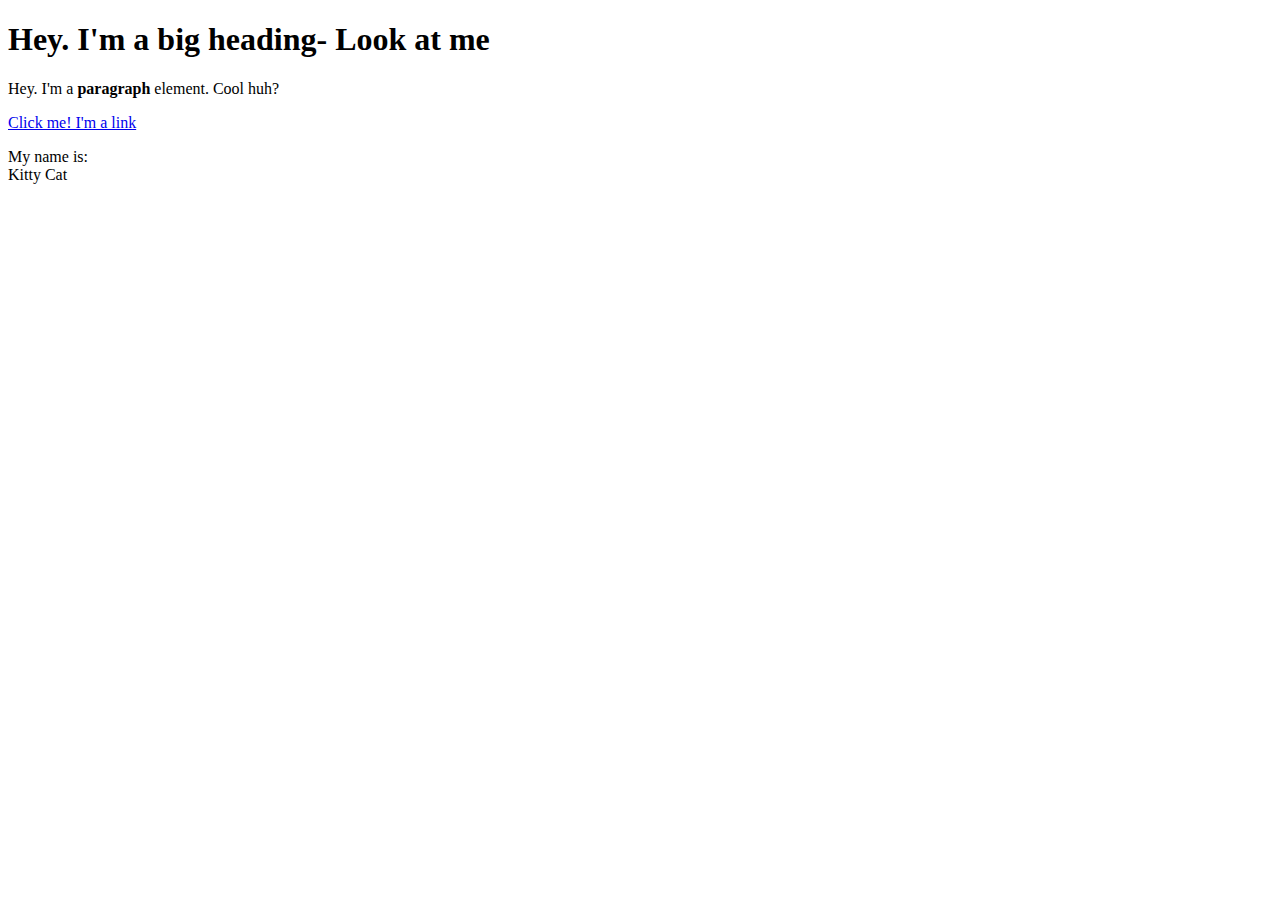
==== index.html @ dfc6419d "Changed File" ====
<!DOCTYPE html>
<html>
<head>
    <title>Test page</title>
</head>
<body>
    <h1> Hey. I'm a big heading- Look at me</h1>
    <p>Hey. I'm a <b>paragraph</b> element. Cool huh?</p>
    <a href="https://google.com" target="_blank">Click me! I'm a link</a>
    <p>My name is:<br>
        Kitty Cat
    </p>
</body>
</html>
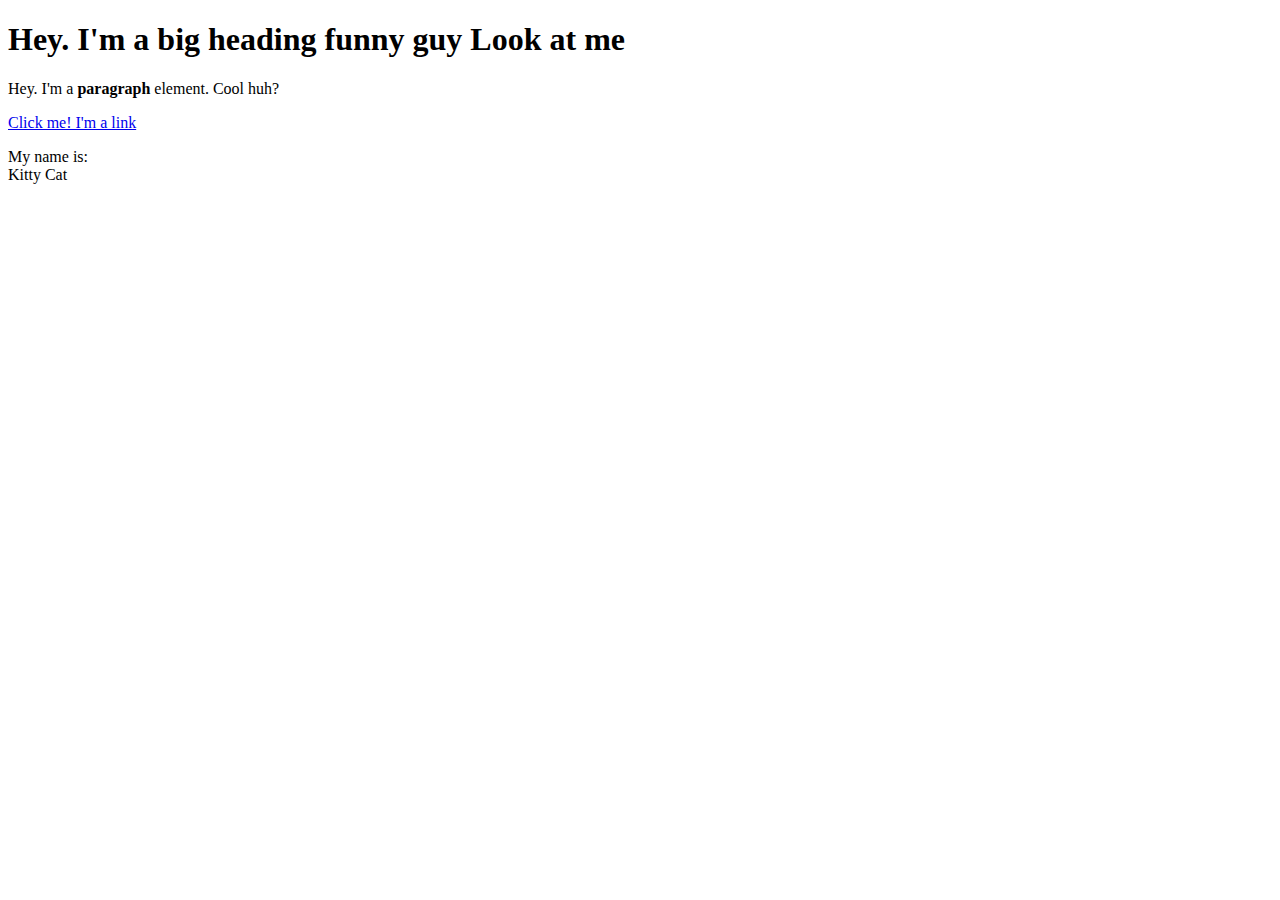
==== commit e93d897b: "changed text" ====
--- a/index.html
+++ b/index.html
@@ -4,7 +4,7 @@
     <title>Test page</title>
 </head>
 <body>
-    <h1> Hey. I'm a big heading- Look at me</h1>
+    <h1> Hey. I'm a big heading funny guy Look at me</h1>
     <p>Hey. I'm a <b>paragraph</b> element. Cool huh?</p>
     <a href="https://google.com" target="_blank">Click me! I'm a link</a>
     <p>My name is:<br>
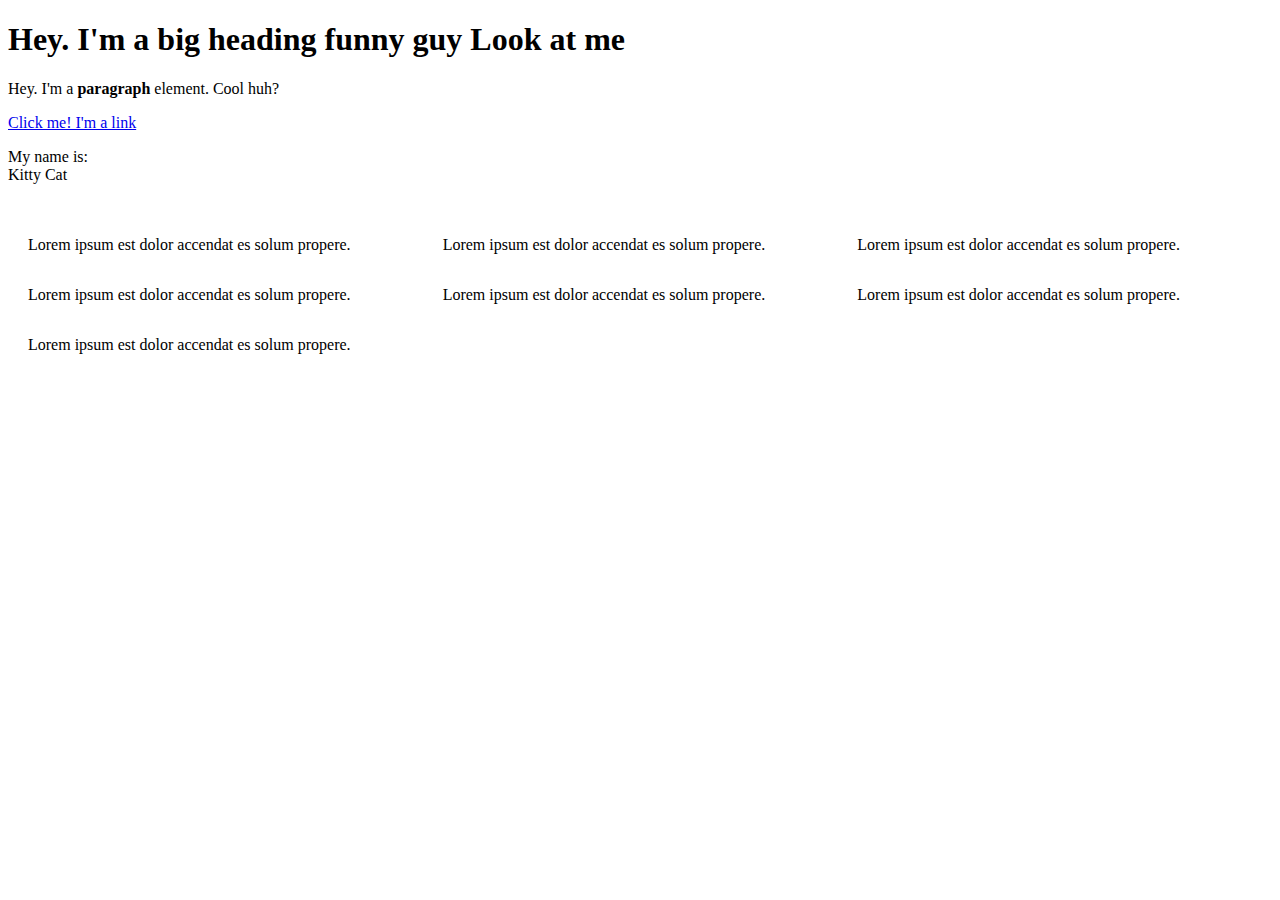
==== commit 1851c9a2: "Experimenting with CSS Grid and Fraction Units" ====
--- a/index.html
+++ b/index.html
@@ -2,6 +2,7 @@
 <html>
 <head>
     <title>Test page</title>
+    <link rel="stylesheet" href="mystyle.css">
 </head>
 <body>
     <h1> Hey. I'm a big heading funny guy Look at me</h1>
@@ -10,5 +11,23 @@
     <p>My name is:<br>
         Kitty Cat
     </p>
+
+<div class="parent">
+    <div class="item"><p>Lorem ipsum est dolor accendat es solum propere.</p>
+    </div>
+    <div class="item"><p>Lorem ipsum est dolor accendat es solum propere.</p>
+    </div>
+    <div class="item"><p>Lorem ipsum est dolor accendat es solum propere.</p>
+    </div>
+    <div class="item"><p>Lorem ipsum est dolor accendat es solum propere.</p>
+    </div>
+    <div class="item"><p>Lorem ipsum est dolor accendat es solum propere.</p>
+    </div>
+    <div class="item"><p>Lorem ipsum est dolor accendat es solum propere.</p>
+    </div>
+    <div class="item"><p>Lorem ipsum est dolor accendat es solum propere.</p>
+    </div>
+
+</div>
 </body>
 </html>--- a/mystyle.css
+++ b/mystyle.css
@@ -0,0 +1,6 @@
+.parent {
+    padding: 20px;
+    display: grid;
+    grid-template-columns: 1fr 1fr 1fr;
+    column-gap: 20px;
+}